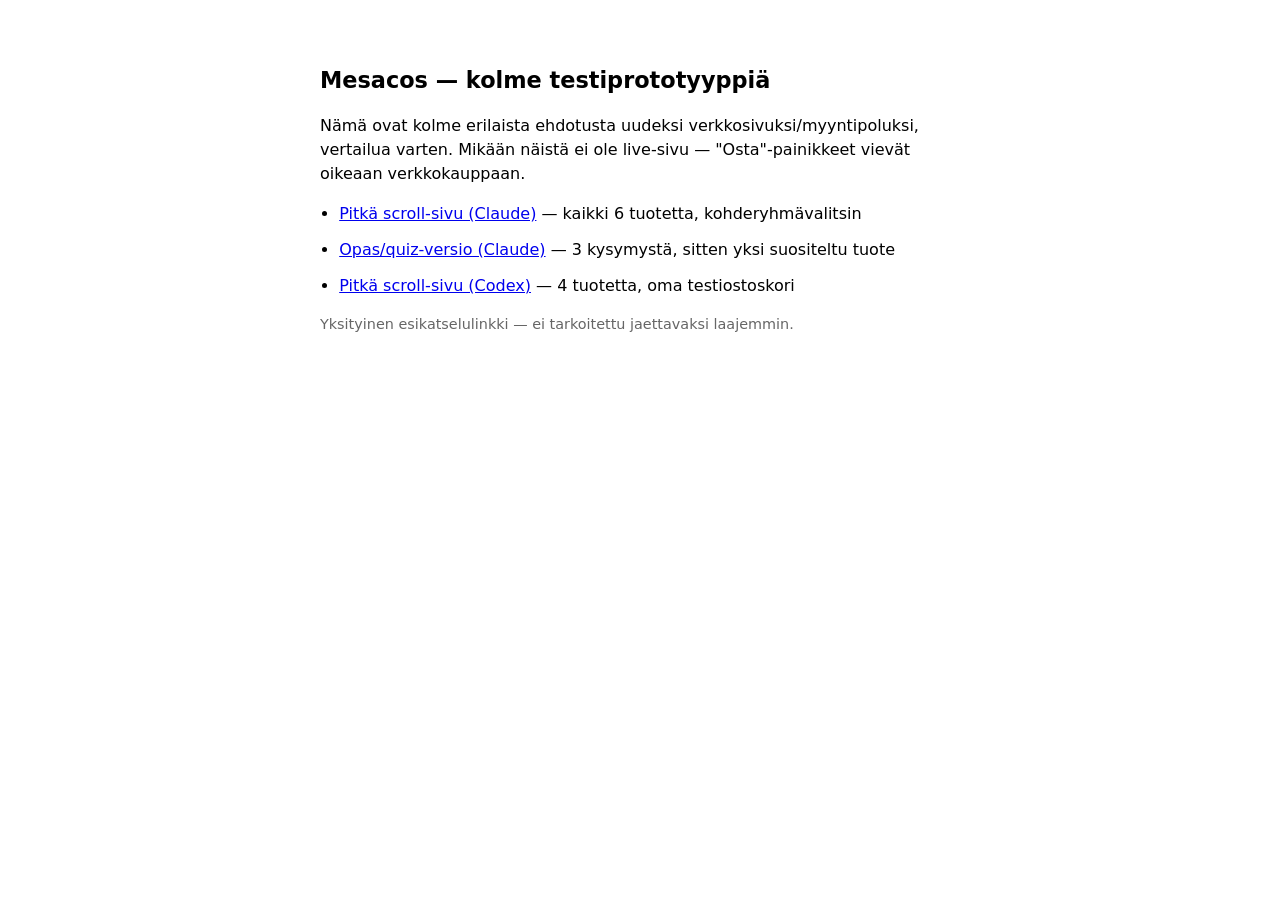
==== index.html @ 7ccc5e2c "Add three Mesacos funnel/site prototypes for CEO comparison review Static-only mirror of prototypes/" ====
<!doctype html>
<html lang="fi">
  <head>
    <meta charset="utf-8" />
    <meta name="viewport" content="width=device-width, initial-scale=1" />
    <title>Mesacos — testisivut</title>
    <style>
      body { font-family: system-ui, sans-serif; max-width: 40rem; margin: 4rem auto; padding: 0 1.5rem; line-height: 1.5; }
      h1 { font-size: 1.4rem; }
      ul { padding-left: 1.2rem; }
      li { margin-bottom: 0.75rem; }
      p.note { color: #666; font-size: 0.9rem; }
    </style>
  </head>
  <body>
    <h1>Mesacos — kolme testiprototyyppiä</h1>
    <p>Nämä ovat kolme erilaista ehdotusta uudeksi verkkosivuksi/myyntipoluksi, vertailua varten. Mikään näistä ei ole live-sivu — "Osta"-painikkeet vievät oikeaan verkkokauppaan.</p>
    <ul>
      <li><a href="./mesacos-funnel-claude/">Pitkä scroll-sivu (Claude)</a> — kaikki 6 tuotetta, kohderyhmävalitsin</li>
      <li><a href="./mesacos-funnel-opas/">Opas/quiz-versio (Claude)</a> — 3 kysymystä, sitten yksi suositeltu tuote</li>
      <li><a href="./mesacos-funnel-test/">Pitkä scroll-sivu (Codex)</a> — 4 tuotetta, oma testiostoskori</li>
    </ul>
    <p class="note">Yksityinen esikatselulinkki — ei tarkoitettu jaettavaksi laajemmin.</p>
  </body>
</html>
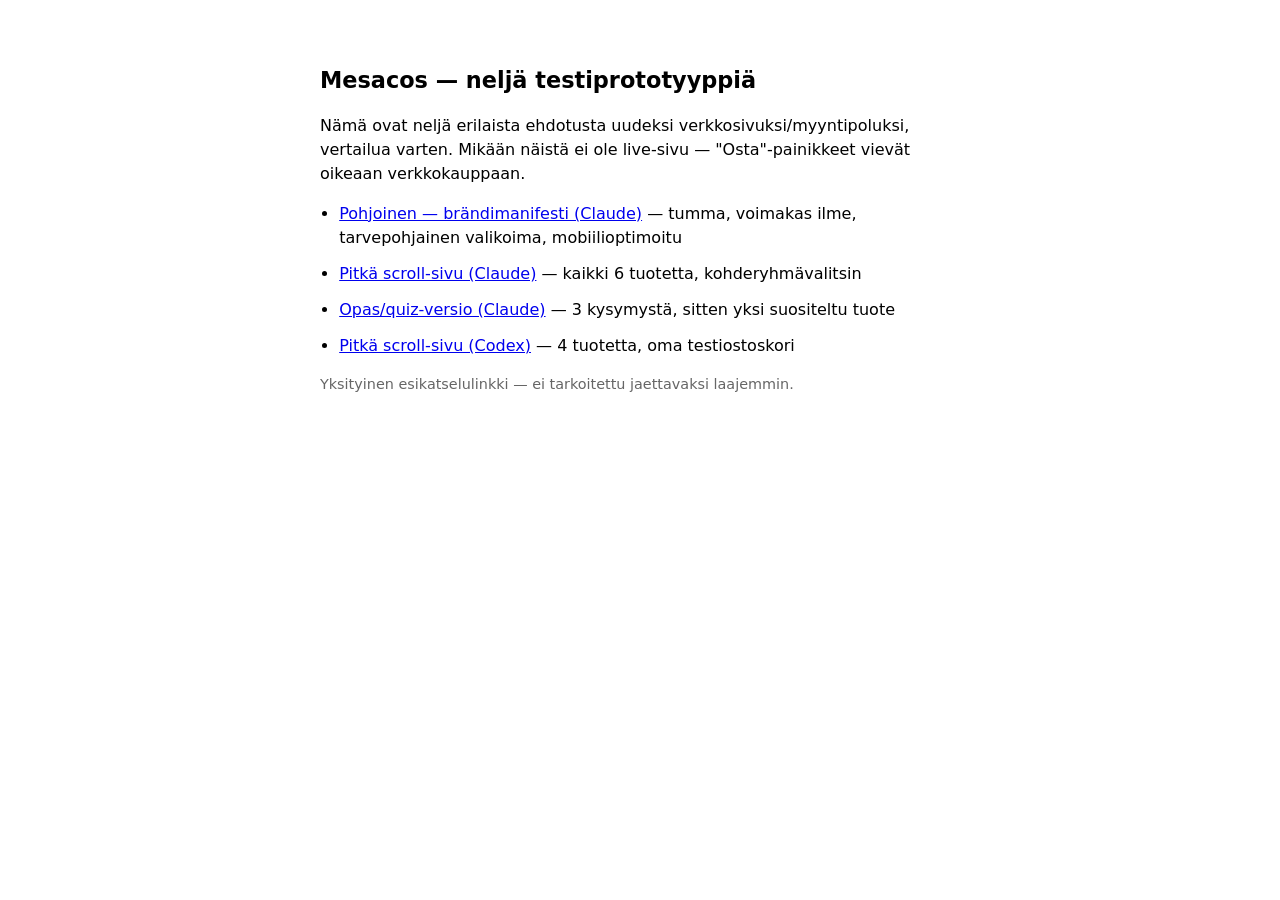
==== commit 7fa7233d: "Add fourth prototype: Pohjoinen brand-manifesto variant Dark, high-contrast Nordic brand direction w" ====
--- a/index.html
+++ b/index.html
@@ -13,9 +13,10 @@
     </style>
   </head>
   <body>
-    <h1>Mesacos — kolme testiprototyyppiä</h1>
-    <p>Nämä ovat kolme erilaista ehdotusta uudeksi verkkosivuksi/myyntipoluksi, vertailua varten. Mikään näistä ei ole live-sivu — "Osta"-painikkeet vievät oikeaan verkkokauppaan.</p>
+    <h1>Mesacos — neljä testiprototyyppiä</h1>
+    <p>Nämä ovat neljä erilaista ehdotusta uudeksi verkkosivuksi/myyntipoluksi, vertailua varten. Mikään näistä ei ole live-sivu — "Osta"-painikkeet vievät oikeaan verkkokauppaan.</p>
     <ul>
+      <li><a href="./mesacos-funnel-pohjoinen/">Pohjoinen — brändimanifesti (Claude)</a> — tumma, voimakas ilme, tarvepohjainen valikoima, mobiilioptimoitu</li>
       <li><a href="./mesacos-funnel-claude/">Pitkä scroll-sivu (Claude)</a> — kaikki 6 tuotetta, kohderyhmävalitsin</li>
       <li><a href="./mesacos-funnel-opas/">Opas/quiz-versio (Claude)</a> — 3 kysymystä, sitten yksi suositeltu tuote</li>
       <li><a href="./mesacos-funnel-test/">Pitkä scroll-sivu (Codex)</a> — 4 tuotetta, oma testiostoskori</li>
